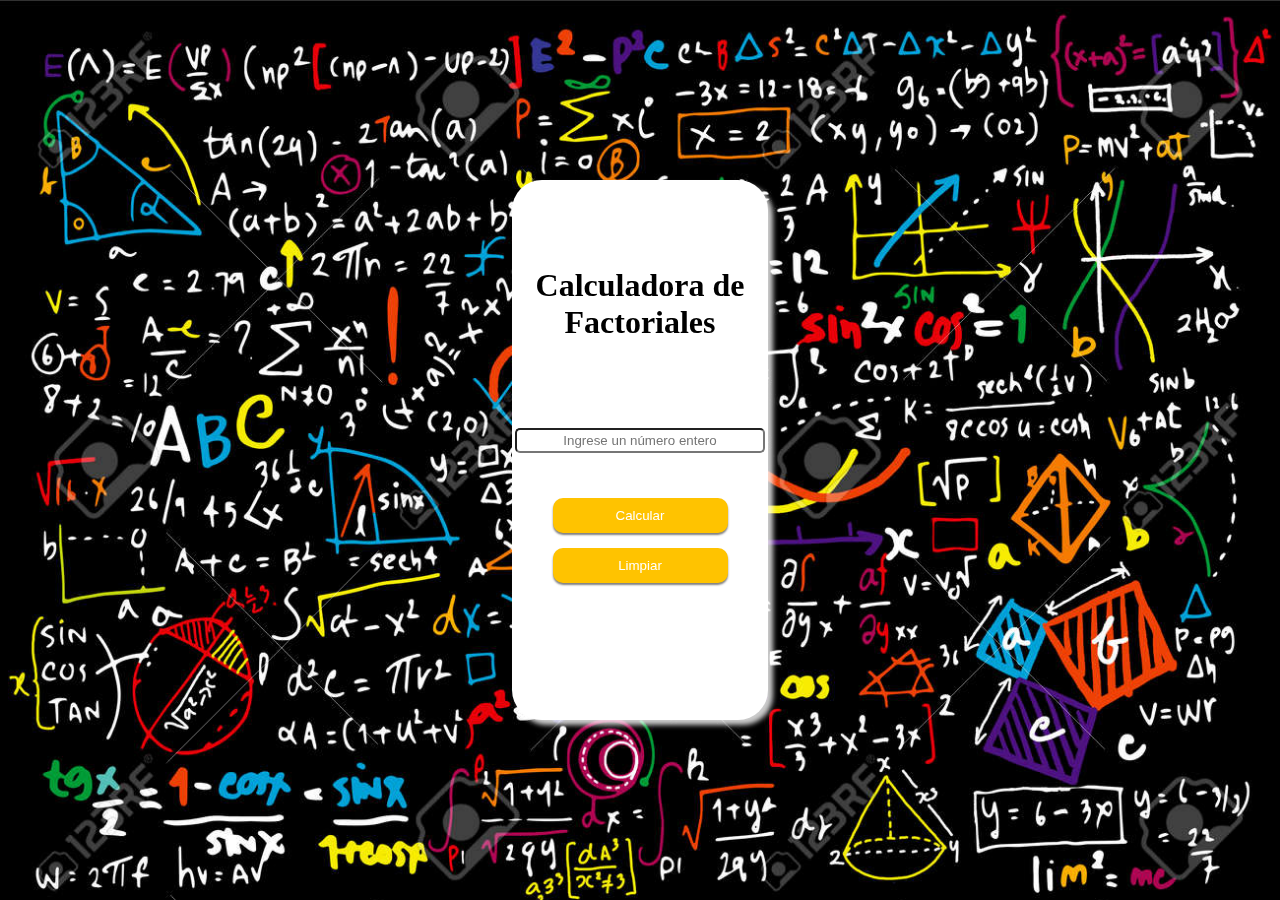
==== index.html @ 43de145b "Ejercicio LDP Factoriales" ====
<!DOCTYPE html>
<html lang="en">
<head>
    <meta charset="UTF-8">
    <meta name="viewport" content="width=device-width, initial-scale=1.0">
    <link rel="Stylesheet" href="css/styles.css">
    <script defer src="js/app.js"></script>
    <title>Convertidor Temperaturas</title>
    <link href="https://unpkg.com/aos@2.3.1/dist/aos.css" rel="stylesheet">
</head>
<body>
    <main>
        <div class="convertidor-container">
            <div class="card" data-aos="zoom-in"  data-aos-duration="2500">

                <h1>Calculadora de <br>Factoriales</h1>

                <div class="card-conversiones">
                    <input type="text" id="dataFrom" placeholder="Ingrese un número entero">
                    <button onclick="calcular()">Calcular</button>
                    <button onclick="limpiar()">Limpiar</button>
                    <div>
                        <p id="showFactorial"> </p>
                    </div>
                </div>
                
            </div>
        </div>
    </main>
    <script src="https://unpkg.com/aos@2.3.1/dist/aos.js"></script>
    <script>AOS.init()</script>

</body>
</html>
---- css/styles.css ----
*{
    margin: 0;
    padding: 0;
    box-sizing: border-box;
    /* border: 1px solid black; */
}

main {
    display: flex;
    justify-content: center;
    align-items: center;
    height: 100vh;
    width: 100vw;
    /* background: linear-gradient(180deg, rgb(255, 245, 245) 0%, rgba(55,55,55,1) 100%); */
    background: url('../img/fondo.jpg') no-repeat ;
    background-size: cover;
    /* opacity:; */
}


.convertidor-container {
    display: flex;
    justify-content: center;
    align-items: center;
    height: 100%;
}

.card {
    display: flex;
    flex-direction: column;
    align-items: center;
    justify-content: space-evenly;
    width:20vw;
    height: 60%;
    box-shadow: 5px 5px 5px rgba(255, 255, 255, 0.8);
    border-radius: 30px;
    background: white;
}

.card h1 {
    display: flex;
    flex-wrap: wrap;
    text-align: center;
}

.card-conversiones {
    display: flex;
    flex-direction: column;
    justify-content: space-evenly;
    align-items: center;
}

.card-conversiones div{
    display: flex;
    justify-content: center;
    flex-direction: column;
    margin-top: 25px;
    padding: 10px;
}

.card-conversiones p{
    margin-top: 30px;
    color: red;
    font-weight: bold;
    font-size: 20px;
}

.card-conversiones input{
    margin-bottom: 30px;
    width: 250px;
}

.card-conversiones *{
    text-align: center;
    height: 25px;
    border-radius: 5px;
    color: black;
}

.card-conversiones button {
    height: 35px;
    width: 70%;
    border-radius: 10px;
    background-color: #FFC300;
    border: none;
    box-shadow: 0 2px 2px rgba(0,0,0,0.5);
    margin-top: 15px;
    color: white;
}

.card-conversiones button:hover {
    box-shadow: 0 2px 2px rgba(0,0,0,0.8);
}
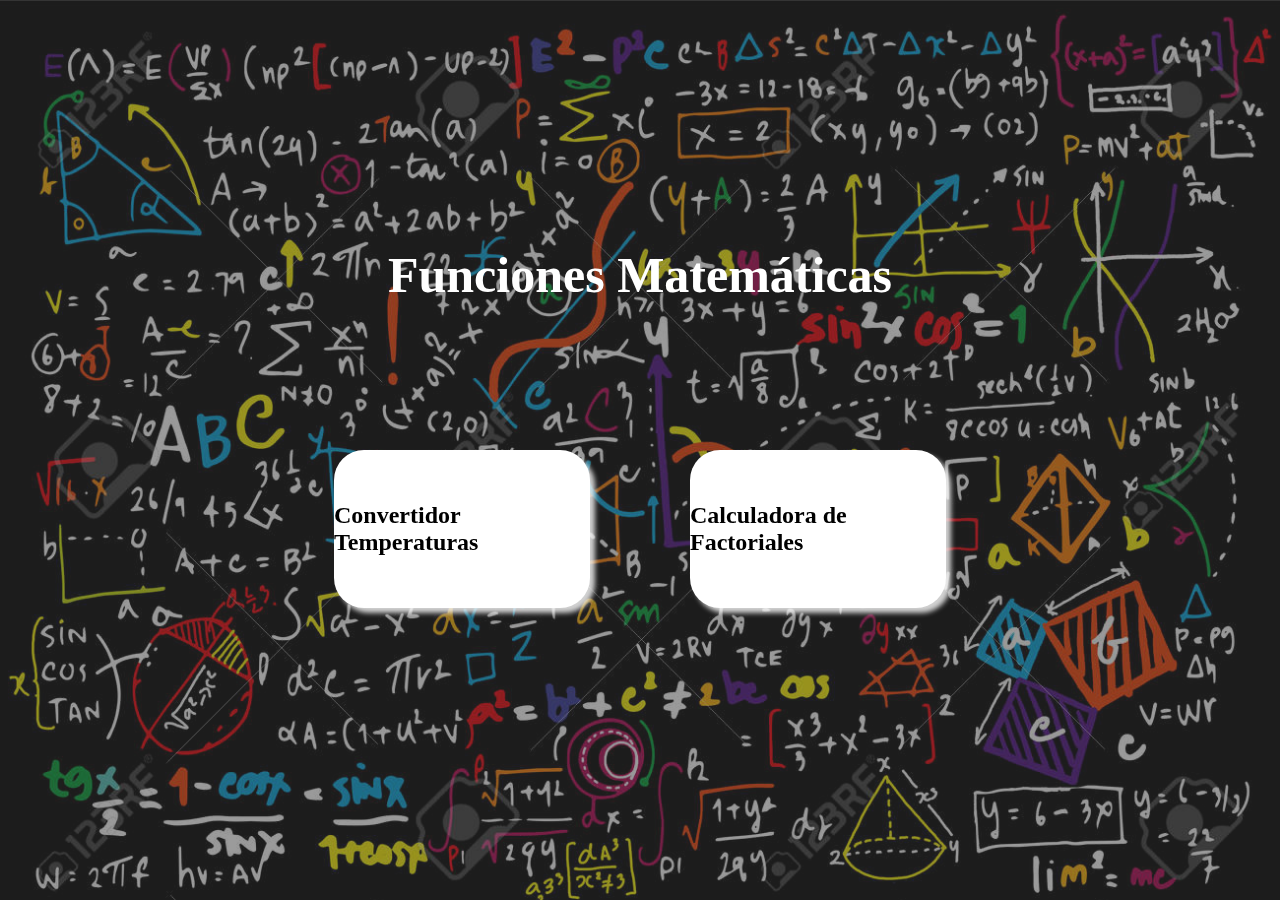
==== commit 2b127a5f: "ajustes de diseno y funcionalidad" ====
--- a/index.html
+++ b/index.html
@@ -10,20 +10,15 @@
 </head>
 <body>
     <main>
-        <div class="convertidor-container">
-            <div class="card" data-aos="zoom-in"  data-aos-duration="2500">
-
-                <h1>Calculadora de <br>Factoriales</h1>
-
-                <div class="card-conversiones">
-                    <input type="text" id="dataFrom" placeholder="Ingrese un número entero">
-                    <button onclick="calcular()">Calcular</button>
-                    <button onclick="limpiar()">Limpiar</button>
-                    <div>
-                        <p id="showFactorial"> </p>
-                    </div>
+        <div class="slayer">
+            <h1>Funciones Matemáticas</h1>
+            <div class="convertidor-container">
+                <div class="convertirTemperaturas card" data-aos="zoom-in" data-aos-duration="2000">
+                    <a href="../retoLDP1_conversionTemperaturas/index.html" target="_blank"><h2>Convertidor Temperaturas</h2></a>
                 </div>
-                
+                <div class="Factoriales card" data-aos="zoom-in" data-aos-duration="2000" data-aos-delay="1000">
+                    <a href="./factoriales.html" target="_blank"><h2>Calculadora de Factoriales</h2></a>
+                </div>
             </div>
         </div>
     </main>
--- a/css/styles.css
+++ b/css/styles.css
@@ -7,6 +7,7 @@
 
 main {
     display: flex;
+    flex-direction: column;
     justify-content: center;
     align-items: center;
     height: 100vh;
@@ -17,30 +18,55 @@
     /* opacity:; */
 }
 
+.slayer {
+    background-color: rgba(55,55,55,0.5);
+    height: 100vh;
+    width: 100vw;
+    display: flex;
+    flex-direction: column;
+    justify-content: center;
+    align-items: center;
+}
 
 .convertidor-container {
     display: flex;
     justify-content: center;
     align-items: center;
-    height: 100%;
+    height: 50%;
+}
+
+.convertidor-container div{
+    margin: 50px;
+}
+
+.card:hover{
+    flex-grow: 1;
 }
 
 .card {
     display: flex;
-    flex-direction: column;
     align-items: center;
     justify-content: space-evenly;
     width:20vw;
-    height: 60%;
+    height: 35%;
     box-shadow: 5px 5px 5px rgba(255, 255, 255, 0.8);
     border-radius: 30px;
     background: white;
 }
 
-.card h1 {
+h1 {
     display: flex;
     flex-wrap: wrap;
     text-align: center;
+    color: white;
+    margin-top: 100px;
+    justify-content: center;
+    font-size: 50px;
+}
+
+a {
+    text-decoration: none;
+    color: black;
 }
 
 .card-conversiones {
@@ -50,7 +76,7 @@
     align-items: center;
 }
 
-.card-conversiones div{
+.contenedor-botones{
     display: flex;
     justify-content: center;
     flex-direction: column;
@@ -58,11 +84,12 @@
     padding: 10px;
 }
 
-.card-conversiones p{
+.contenedor-botones p{
     margin-top: 30px;
     color: red;
     font-weight: bold;
     font-size: 20px;
+    text-align: center;
 }
 
 .card-conversiones input{
